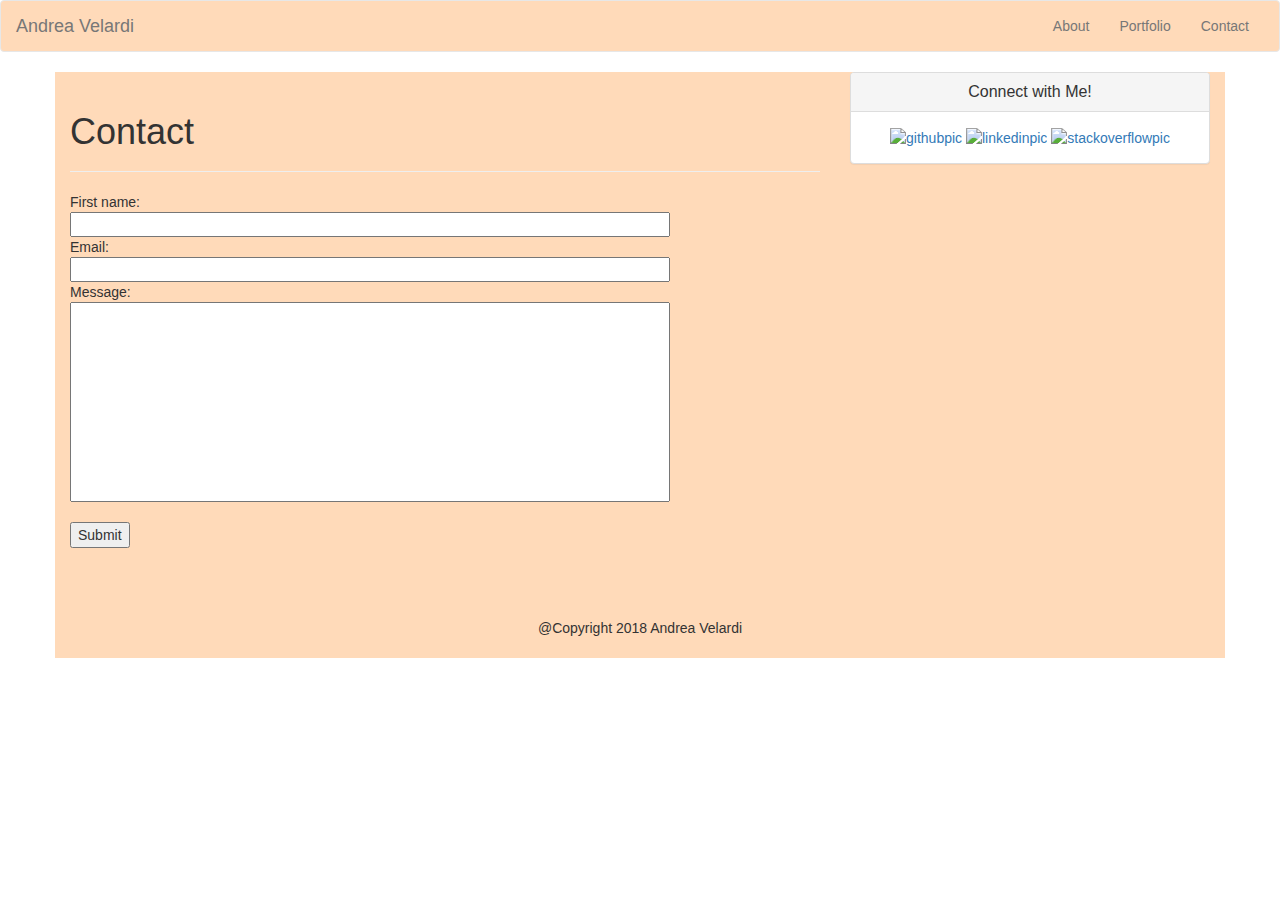
==== contact.html @ 2b5516e7 "Changes 3.5.2018" ====
<!DOCTYPE html>
<html>
<head><link rel="stylesheet" href="https://maxcdn.bootstrapcdn.com/bootstrap/3.3.7/css/bootstrap.min.css" integrity="sha384-BVYiiSIFeK1dGmJRAkycuHAHRg32OmUcww7on3RYdg4Va+PmSTsz/K68vbdEjh4u" crossorigin="anonymous">
    <meta charset="utf-8" />
    <meta http-equiv="X-UA-Compatible" content="IE=edge">
    <title>Page Title</title>
    <meta name="viewport" content="width=device-width, initial-scale=1">
    <link rel="stylesheet" type="text/css" media="screen" href="main.css" />
    <script src="main.js"></script>
    <link rel="stylesheet" type="text/css" href="style.css"></link>
</head>



<body>
        <nav class="navbar navbar-default">
                <div class="container-fluid">
                  
                  <div class="navbar-header">
                    <button type="button" class="navbar-toggle collapsed" data-toggle="collapse" data-target="#bs-example-navbar-collapse-1" aria-expanded="false">
                      <span class="sr-only">Toggle navigation</span>
                      <span class="icon-bar"></span>
                      <span class="icon-bar"></span>
                      <span class="icon-bar"></span>
                    </button>
                    <a class="navbar-brand" href="#">Andrea Velardi</a>
                  </div>
              
                 
                  <div class="collapse navbar-collapse" id="bs-example-navbar-collapse-1">
                    <ul class="nav navbar-nav navbar-right">
                          <li><a href="file:///Users/andreavelardi/Desktop/projects/class_hw/Bootstrap-Portfolio/Bootstrap-Portfolio/index.html">About</a></li>
                          <li><a href="file:///Users/andreavelardi/Desktop/projects/class_hw/Bootstrap-Portfolio/Bootstrap-Portfolio/portfolio.html">Portfolio</a></li>
                          <li><a href="file:///Users/andreavelardi/Desktop/projects/class_hw/Bootstrap-Portfolio/Bootstrap-Portfolio/contact.html">Contact</a></li>
                    </ul>
                  </div>
                </div>
              </nav>

        <div class="container">
            <div class="row">
                <div class="col-sm-8">
                    <div class="page-header">
                        <h1>Contact</h1>
                </div>
                <div class="row">
                        <div class="col-sm-12">
                            <div class="forms">
                                    <form>
                                            First name:<br>
                                            <input type="name" name="firstname"><br>
                                        </form>
                            
                                        <form>
                                            Email:<br>
                                            <input type="email" name="email">
                                        </form>
                            
                                        <form>
                                            Message:<br>
                                            <input type="text" name="text"></input>
                            </div>
                            <br>
                            <div class="button"> 
                                <button type="button">Submit</button>
                            </div>
                       
                        </div>
                      </div>
                </div>
          
                <div class="col-sm-4">
                    <div class="panel panel-default">
                        <div class="panel-heading">
                            <h3 class="panel-title">Connect with Me!</h3>
                        </div>
                    <div class="panel-body">
                            <a href="https://github.com/andrea-velardi">
                                <img alt="githubpic"
                                src="https://cdn0.iconfinder.com/data/icons/octicons/1024/mark-github-128.png"
                                width="50"
                                height="50">
                                </a>
                        
                                <a href="https://www.linkedin.com/in/andrea-velardi-9413a774/">
                                <img alt="linkedinpic"
                                src="https://cdn1.iconfinder.com/data/icons/logotypes/32/square-linkedin-128.png"
                                width="50"
                                height="50">
                                </a>
                        
                                <a href="https://stackoverflow.com/users/9254679/andrea-velardi?tab=profile">
                                <img  alt="stackoverflowpic"
                                src="https://cdn3.iconfinder.com/data/icons/inficons/128/stackoverflow.png"
                                width="50"
                                height="50">
                                </a>
                    </div>
                </div>
            </div>
        </div>

        <footer>
                @Copyright 2018 Andrea Velardi
            </footer>

        <style>

       

    body{
         font-family: Arial, Helvetica, sans-serif; 
     }  

     .navbar{
        background-color: peachpuff; 
     }


     .container{
         background-color: peachpuff; 
     }

     
     .col-sm-4{
         text-align: center; 
     }

    input[type=name] {
   width: 600px;
   height: 25px; 
    }

    input[type=email] {
   width: 600px;
   height: 25px; 
    }

    input[type=text]{
    width: 600px;
    height: 200px; 
    }

    footer{
    font-family: Arial, Helvetica, sans-serif; 
    text-align: center; 
    padding: 20px; 
    background-color: peachpuff;
    margin-top: 50px; 
    }


    @media screen and (max-width: 991px) {
    .row{
        width: 60%;
        }
    }


    @media screen and (max-width: 768px) {
    .row{
        width: 60%;
        }
    }
        </style>
      


            </body>




</html>
---- style.css ----
body{
    font-family: Arial, Helvetica, sans-serif; 
}  

.navbar{
   background-color: peachpuff; 
}


.container{
    background-color: peachpuff; 
}


.col-sm-4{
    text-align: center; 
}

footer{
    font-family: Arial, Helvetica, sans-serif; 
    text-align: center; 
    padding: 20px; 
    background-color: peachpuff;
    margin-top: 50px; 
}

@media screen and (max-width: 991px) {
    .caption{
        width: 300px; 
        margin-left: 50px; 
    }
}


@media screen and (max-width: 768px) {
    .caption{
        width: 300px; 
    }
}
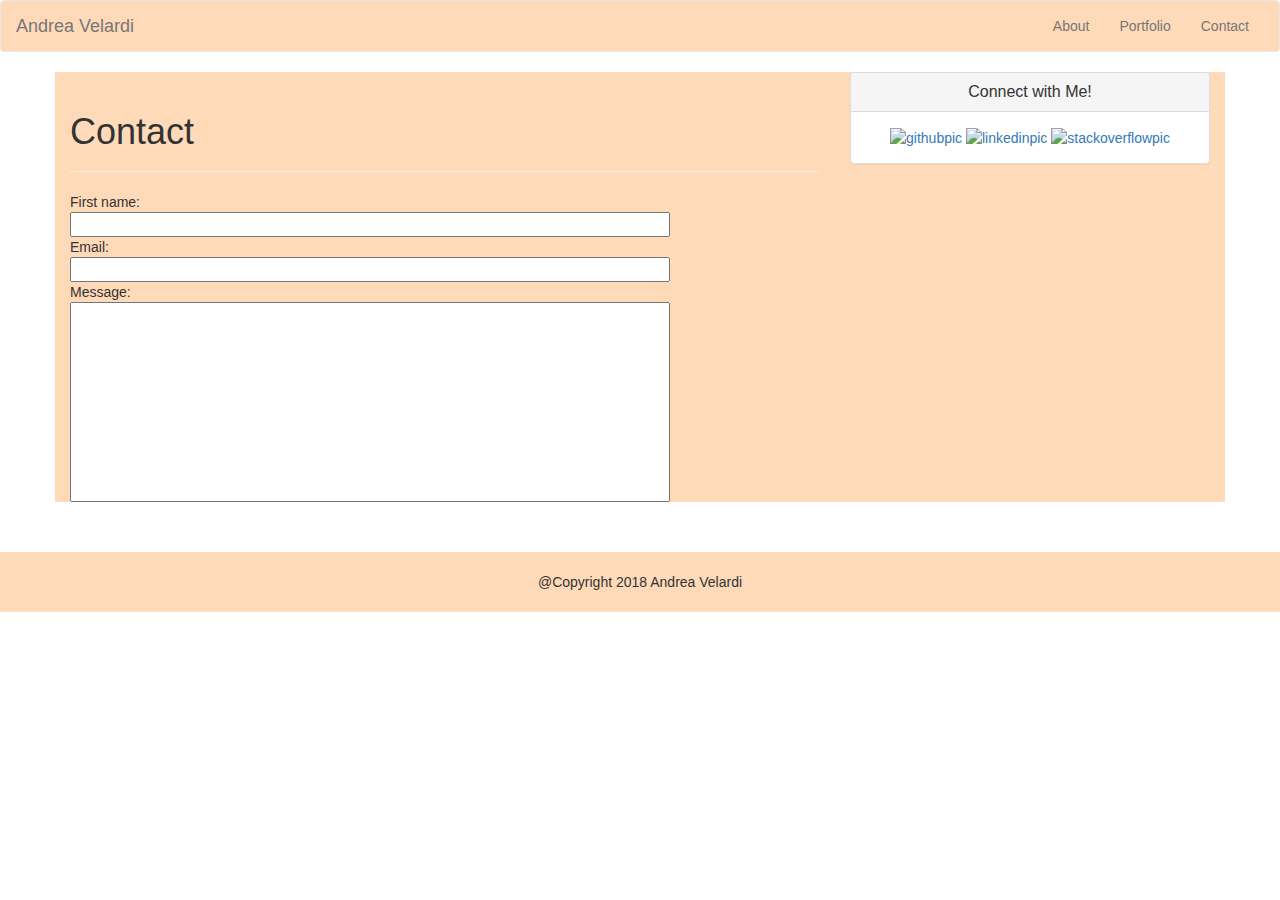
==== commit 7e2fd85a: "changes 3.5.3.2018v2" ====
--- a/contact.html
+++ b/contact.html
@@ -13,162 +13,96 @@
 
 
 <body>
-        <nav class="navbar navbar-default">
-                <div class="container-fluid">
-                  
-                  <div class="navbar-header">
-                    <button type="button" class="navbar-toggle collapsed" data-toggle="collapse" data-target="#bs-example-navbar-collapse-1" aria-expanded="false">
-                      <span class="sr-only">Toggle navigation</span>
-                      <span class="icon-bar"></span>
-                      <span class="icon-bar"></span>
-                      <span class="icon-bar"></span>
-                    </button>
-                    <a class="navbar-brand" href="#">Andrea Velardi</a>
-                  </div>
-              
-                 
-                  <div class="collapse navbar-collapse" id="bs-example-navbar-collapse-1">
-                    <ul class="nav navbar-nav navbar-right">
-                          <li><a href="file:///Users/andreavelardi/Desktop/projects/class_hw/Bootstrap-Portfolio/Bootstrap-Portfolio/index.html">About</a></li>
-                          <li><a href="file:///Users/andreavelardi/Desktop/projects/class_hw/Bootstrap-Portfolio/Bootstrap-Portfolio/portfolio.html">Portfolio</a></li>
-                          <li><a href="file:///Users/andreavelardi/Desktop/projects/class_hw/Bootstrap-Portfolio/Bootstrap-Portfolio/contact.html">Contact</a></li>
-                    </ul>
-                  </div>
-                </div>
-              </nav>
-
-        <div class="container">
-            <div class="row">
-                <div class="col-sm-8">
-                    <div class="page-header">
-                        <h1>Contact</h1>
-                </div>
+        <body>
+                <nav class="navbar navbar-default">
+                        <div class="container-fluid">
+                          
+                            <div class="navbar-header">
+                                <button type="button" class="navbar-toggle collapsed" data-toggle="collapse" data-target="#bs-example-navbar-collapse-1" aria-expanded="false">
+                                    <span class="sr-only">Toggle navigation</span>
+                                    <span class="icon-bar"></span>
+                                    <span class="icon-bar"></span>
+                                    <span class="icon-bar"></span>
+                                </button>
+                                    <a class="navbar-brand" href="#">Andrea Velardi</a>
+                            </div>
+                      
+                         
+                          <div class="collapse navbar-collapse" id="bs-example-navbar-collapse-1">
+                                <ul class="nav navbar-nav navbar-right">
+                                    <li><a href="file:///Users/andreavelardi/Desktop/projects/class_hw/Bootstrap-Portfolio/Bootstrap-Portfolio/index.html">About</a></li>
+                                    <li><a href="file:///Users/andreavelardi/Desktop/projects/class_hw/Bootstrap-Portfolio/Bootstrap-Portfolio/portfolio.html">Portfolio</a></li>
+                                     <li><a href="file:///Users/andreavelardi/Desktop/projects/class_hw/Bootstrap-Portfolio/Bootstrap-Portfolio/contact.html">Contact</a></li>
+                                </ul>
+                          </div>
+                        </div>
+                </nav>
+        
+            <div class="container">
                 <div class="row">
-                        <div class="col-sm-12">
-                            <div class="forms">
+                    <div class="col-sm-8">
+                        <div class="page-header">
+                            <h1>Contact</h1>
+                        </div>
+                        <div class="row">
+                            <div class="col-sm-6">
                                     <form>
                                             First name:<br>
-                                            <input type="name" name="firstname"><br>
-                                        </form>
-                            
-                                        <form>
+                                            <input type="name" name="firstname">
+                                            <br>
+                                                
+                                                
                                             Email:<br>
                                             <input type="email" name="email">
-                                        </form>
-                            
-                                        <form>
+                                             <br>  
+                                                
                                             Message:<br>
                                             <input type="text" name="text"></input>
+                                            <br>
+                                    </form> 
                             </div>
-                            <br>
-                            <div class="button"> 
-                                <button type="button">Submit</button>
+                        </div>
+                    </div>
+                  
+                    <div class="col-sm-4">
+                        <div class="panel panel-default">
+                                <div class="panel-heading">
+                                    <h3 class="panel-title">Connect with Me!</h3>
+                                </div>
+                            <div class="panel-body">
+                                    <a href="https://github.com/andrea-velardi">
+                                        <img alt="githubpic"
+                                        src="https://cdn0.iconfinder.com/data/icons/octicons/1024/mark-github-128.png"
+                                        width="50"
+                                        height="50">
+                                        </a>
+                                
+                                        <a href="https://www.linkedin.com/in/andrea-velardi-9413a774/">
+                                        <img alt="linkedinpic"
+                                        src="https://cdn1.iconfinder.com/data/icons/logotypes/32/square-linkedin-128.png"
+                                        width="50"
+                                        height="50">
+                                        </a>
+                                
+                                        <a href="https://stackoverflow.com/users/9254679/andrea-velardi?tab=profile">
+                                        <img  alt="stackoverflowpic"
+                                        src="https://cdn3.iconfinder.com/data/icons/inficons/128/stackoverflow.png"
+                                        width="50"
+                                        height="50">
+                                    </a>
                             </div>
-                       
                         </div>
-                      </div>
-                </div>
-          
-                <div class="col-sm-4">
-                    <div class="panel panel-default">
-                        <div class="panel-heading">
-                            <h3 class="panel-title">Connect with Me!</h3>
-                        </div>
-                    <div class="panel-body">
-                            <a href="https://github.com/andrea-velardi">
-                                <img alt="githubpic"
-                                src="https://cdn0.iconfinder.com/data/icons/octicons/1024/mark-github-128.png"
-                                width="50"
-                                height="50">
-                                </a>
-                        
-                                <a href="https://www.linkedin.com/in/andrea-velardi-9413a774/">
-                                <img alt="linkedinpic"
-                                src="https://cdn1.iconfinder.com/data/icons/logotypes/32/square-linkedin-128.png"
-                                width="50"
-                                height="50">
-                                </a>
-                        
-                                <a href="https://stackoverflow.com/users/9254679/andrea-velardi?tab=profile">
-                                <img  alt="stackoverflowpic"
-                                src="https://cdn3.iconfinder.com/data/icons/inficons/128/stackoverflow.png"
-                                width="50"
-                                height="50">
-                                </a>
                     </div>
                 </div>
             </div>
-        </div>
-
-        <footer>
-                @Copyright 2018 Andrea Velardi
-            </footer>
-
-        <style>
-
-       
-
-    body{
-         font-family: Arial, Helvetica, sans-serif; 
-     }  
-
-     .navbar{
-        background-color: peachpuff; 
-     }
+                <footer>
+                        @Copyright 2018 Andrea Velardi
+                </footer>
 
 
-     .container{
-         background-color: peachpuff; 
-     }
-
-     
-     .col-sm-4{
-         text-align: center; 
-     }
-
-    input[type=name] {
-   width: 600px;
-   height: 25px; 
-    }
-
-    input[type=email] {
-   width: 600px;
-   height: 25px; 
-    }
-
-    input[type=text]{
-    width: 600px;
-    height: 200px; 
-    }
-
-    footer{
-    font-family: Arial, Helvetica, sans-serif; 
-    text-align: center; 
-    padding: 20px; 
-    background-color: peachpuff;
-    margin-top: 50px; 
-    }
+</body>
 
 
-    @media screen and (max-width: 991px) {
-    .row{
-        width: 60%;
-        }
-    }
-
-
-    @media screen and (max-width: 768px) {
-    .row{
-        width: 60%;
-        }
-    }
-        </style>
-      
-
-
-            </body>
-
-
-
+   
 
 </html>--- a/style.css
+++ b/style.css
@@ -1,39 +1,59 @@
+
+  
+
 body{
-    font-family: Arial, Helvetica, sans-serif; 
-}  
+     font-family: Arial, Helvetica, sans-serif; 
+ }  
 
-.navbar{
-   background-color: peachpuff; 
+ .navbar{
+    background-color: peachpuff; 
+ }
+
+
+ .container{
+     background-color: peachpuff; 
+ }
+
+ 
+ .col-sm-4{
+     text-align: center; 
+ }
+
+input[type=name] {
+width: 600px;
+height: 25px; 
+}
+
+input[type=email] {
+width: 600px;
+height: 25px; 
+}
+
+input[type=text]{
+width: 600px;
+height: 200px; 
+}
+
+footer{
+font-family: Arial, Helvetica, sans-serif; 
+text-align: center; 
+padding: 20px; 
+background-color: peachpuff;
+margin-top: 50px; 
 }
 
 
-.container{
-    background-color: peachpuff; 
+@media screen and (max-width: 768px) {
+    .row{
+        width: 60%;
+        }
 }
 
-
-.col-sm-4{
-    text-align: center; 
-}
-
-footer{
-    font-family: Arial, Helvetica, sans-serif; 
-    text-align: center; 
-    padding: 20px; 
-    background-color: peachpuff;
-    margin-top: 50px; 
-}
 
 @media screen and (max-width: 991px) {
     .caption{
         width: 300px; 
-        margin-left: 50px; 
-    }
+         }
+
 }
 
-
-@media screen and (max-width: 768px) {
-    .caption{
-        width: 300px; 
-    }
-}